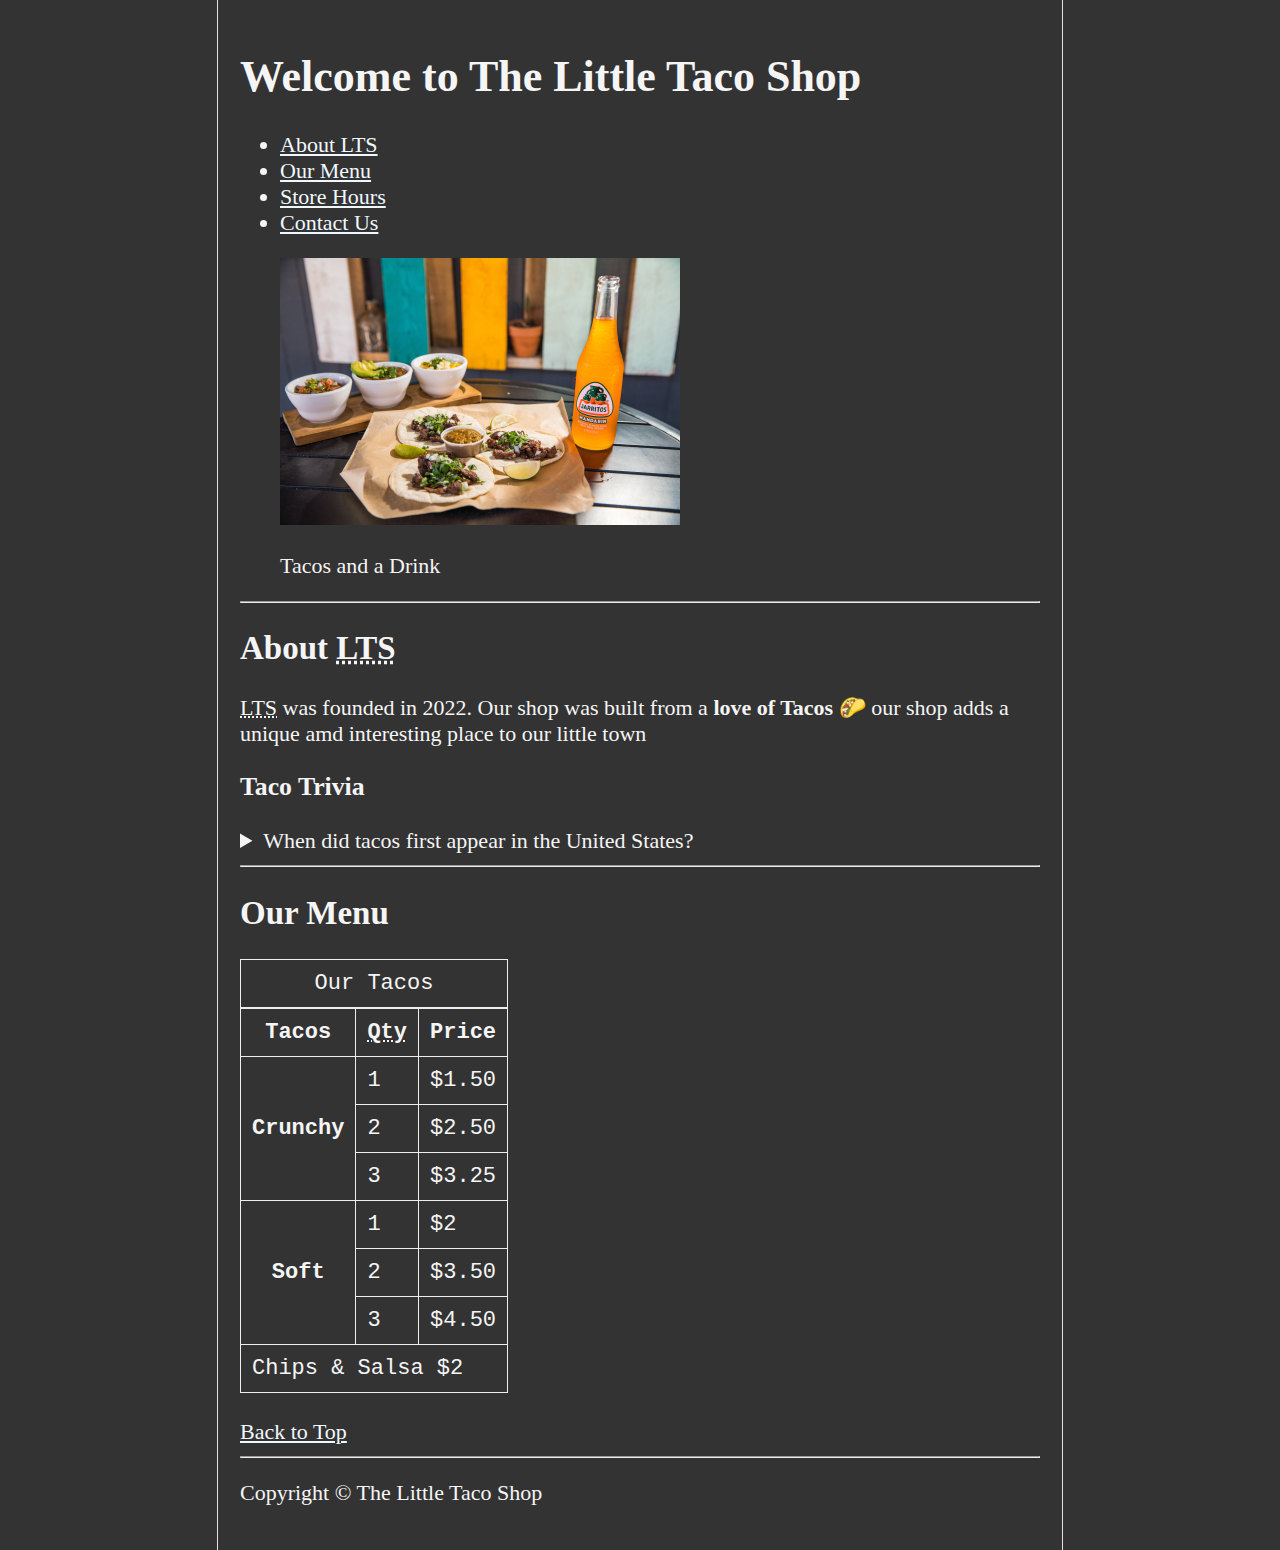
==== index.html @ 79f7db53 "first commit" ====
<!DOCTYPE html>
<html>
    <head>
        <meta charset="UTF-8">
        <meta name="author" content="Omar">
        <meta name="description" content="This page contains all the things you need to know about our tacos.">
        <title>Little Taco Shop</title>
        <link rel="icon" href="img/favicon.ico" type="image/x-icon">
        <link rel="stylesheet" href="style.css" type="text/css">
    </head>
    <body>
        <header>
        <h1>Welcome to The Little Taco Shop</h1>
        <nav>
        <ul>
            <li>
                <a href="#aboutlts">About LTS</a>
            </li>
            <li>
                <a href="#menu">Our Menu</a>
            </li>
            <li>
                <a href="hours.html#hours">Store Hours</a>
            </li>
            <li>
                <a href="contact.html#contactus">Contact Us</a>
            </li>
        </ul>
            <figure>
            <img src="img/tacos_and_drink_400x267.png" alt="Tacos And Drinks" title="Tacos and a Drink" width="400" height="267">
            <figcaption>
            <p>Tacos and a Drink</p>
            </figcaption>
            
        </figure>
        
        </nav>
        <hr>
    </header>
    <main>
        <section id="aboutlts">
            <h2>About <abbr title="Little Taco Shop">LTS</abbr></h2>
            <p> <abbr title="Little Taco Shop">LTS</abbr> was founded in 2022. Our shop was 
                built from a <strong>love of Tacos</strong> 🌮 
                our shop adds a unique amd interesting place to our little town</p>
            <h3>Taco Trivia</h3>
            <aside>
                <details>
                <summary>When did tacos first appear in the United States?</summary>
                <p>Jeffery M. Pilcher, taco histrorian and professer of 
                    history at the University of minnesota, says the earliest mention 
                    of tacos in the United States are in a newspaper from 1905. <br>
                    (source: <a href="https://www.smithsonianmag.com/" target="_blank">Smithsonian magazine</a>)
                </p>
            </details>
            </aside>
        </section>
        <hr>
        <section id="menu">
            <h2>Our Menu</h2>
            <table>
                <caption>Our Tacos</caption>
                <thead>
                    <tr>
                        <th>Tacos</th>
                        <th><abbr title="Quantity">Qty</abbr></th>
                        <th>Price</th>
                    </tr>
                    
                </thead>
                <tbody>
                    <tr>
                        <th scope="row" rowspan="4">Crunchy</th>
                        
                    </tr>
                    <tr>
                        <td>1</td>
                        <td>$1.50</td>

                    </tr>
                    <tr>
                        <td>2</td>
                        <td>$2.50</td>
                    </tr>
                    <tr>
                        <td>3</td>
                        <td>$3.25</td>
                    </tr>
                    <tr>
                        <th scope="row" rowspan="4">Soft</th>
                    </tr>
                    <tr>
                        <td>1</td>
                        <td>$2</td>
                    </tr>
                    <tr>
                        <td>2</td>
                        <td>$3.50</td>
                    </tr>
                    <tr>
                        <td>3</td>
                        <td>$4.50</td>
                    </tr>
                </tbody>
                <tfoot>
                    <tr>
                        <td colspan="3">
                    Chips & Salsa $2
                        </td>
                    </tr>
                </tfoot>
            </table>
            <br>
            <a href="#">Back to Top</a>
        </section>

    </main>
    <footer>
        <hr>
        <p>Copyright &copy; The Little Taco Shop</p>
    </footer>
        
    
    </body>
</html>
---- style.css ----
html {
    font-size: 22px;
    scroll-behavior: smooth;
}

body {
    background-color: #333;
    color: whitesmoke;
    min-height: 100vh;
    max-width: 800px;
    margin: 0 auto;
    padding: 1rem;
    border-left: 1px solid rgb(235, 222, 222);
    border-right: 1px solid rgb(235, 222, 222);
    
}

a {
    color: aliceblue;

}

a:visited {
    color: lightgray;
}

a:hover, a:active {
    color: #eee
}

table, tr, th, td, caption {
    border: 1px solid #eee;
    font-family: 'Courier New', Courier, monospace;
    border-collapse: collapse;
    padding: 0.5rem;
}
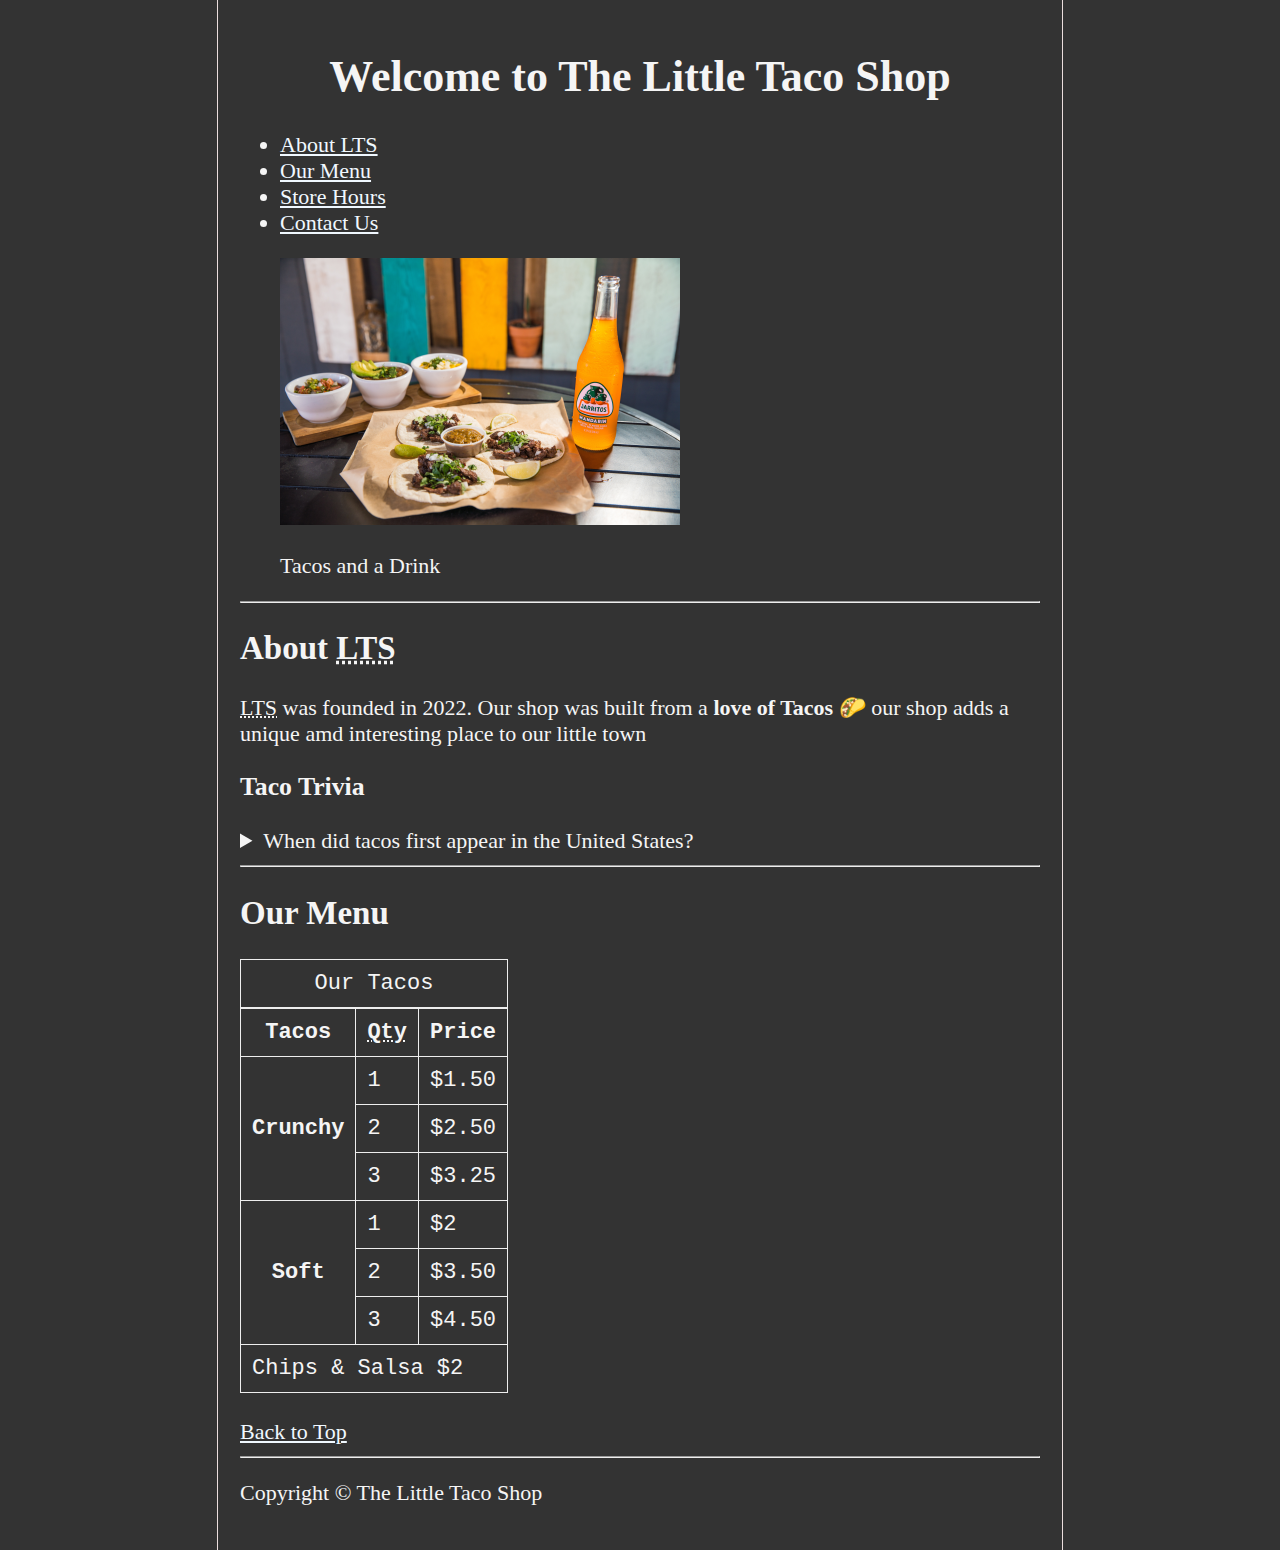
==== commit 52e86283: "added third web support" ====
--- a/index.html
+++ b/index.html
@@ -10,7 +10,7 @@
     </head>
     <body>
         <header>
-        <h1>Welcome to The Little Taco Shop</h1>
+        <h1 align="center">Welcome to The Little Taco Shop</h1>
         <nav>
         <ul>
             <li>
@@ -27,7 +27,7 @@
             </li>
         </ul>
             <figure>
-            <img src="img/tacos_and_drink_400x267.png" alt="Tacos And Drinks" title="Tacos and a Drink" width="400" height="267">
+            <img src="img/tacos_and_drink_400x267.png" alt="Tacos And Drinks" title="Tacos and a Drink" width="400" height="267" loading="lazy">
             <figcaption>
             <p>Tacos and a Drink</p>
             </figcaption>
